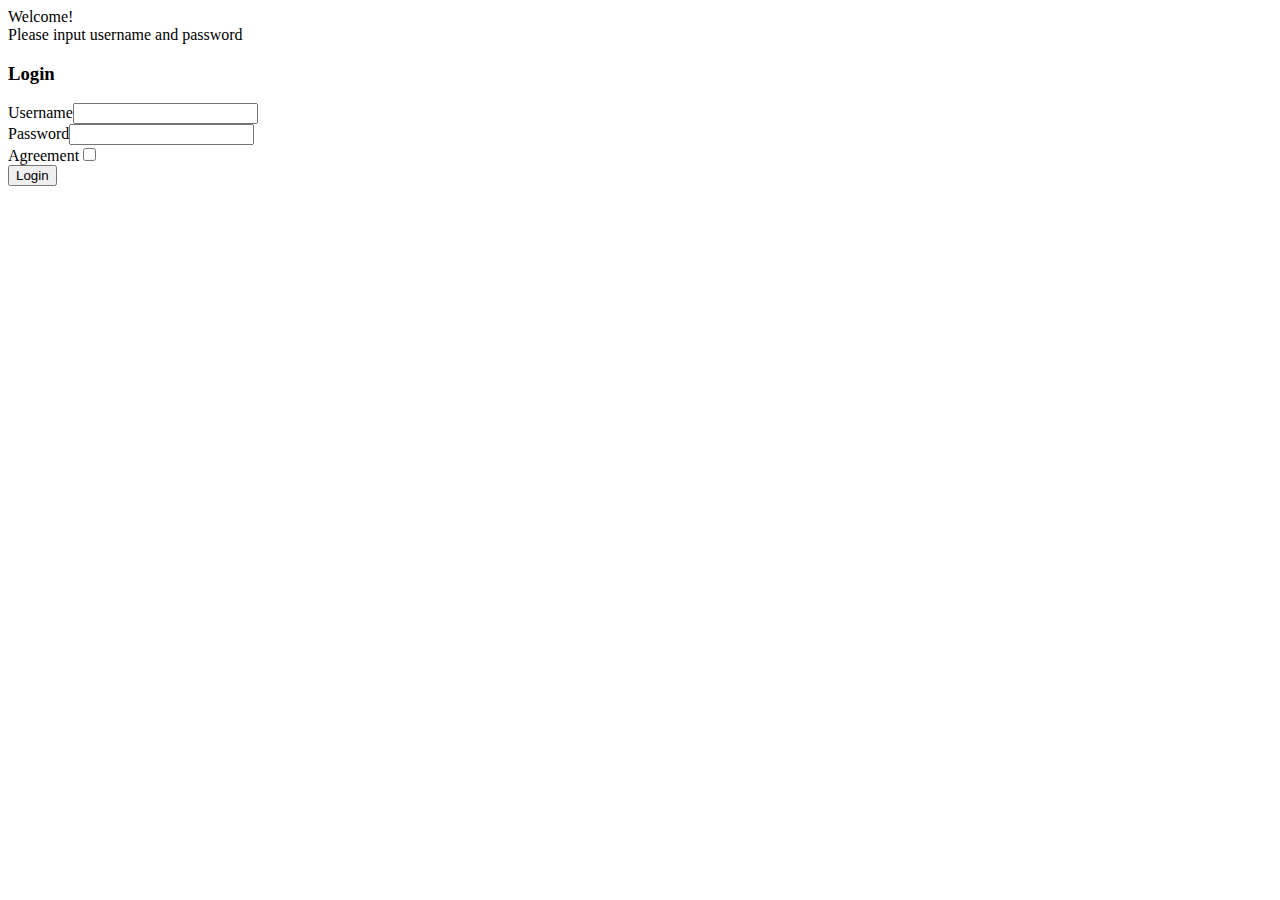
==== Week4/templates/index.html @ ee2a4dcc "add assignment 4" ====
<!DOCTYPE html>
<html>
	<head>
		<meta name="viewport" content="width=device-width, initial-scale = 1.0" charset="utf-8"/>
		<title>Home Page</title>
		<link rel="stylesheet" type="text/css" href="{{ url_for('static', filename='general.css') }}">
	</head>
	<body>
		<div class = "HeadTitle">
			Welcome!<br/>
			Please input username and password
		</div>
		<h3 class = "HeadInfo">Login</h3>
		<form class="LogInfo" id = "LogForm" action = "/signin" method = "POST">
			<span class = "item">Username</span><input type = "text" name = "Username"/><br/>
			<span class = "item">Password</span><input type = "password" name = "Password"/><br/>
			<span class = "item">Agreement</span><input type="checkbox" id = "IsAgree"><br/>
			<button type = "submit" onclick = "CheckIsAgree(event);">Login</button>
		</form>
		<script>
			function CheckIsAgree(event) {
				let IsAgree = document.getElementById("IsAgree").checked;
				if(IsAgree == false) {
					event.preventDefault();
					alert("Please check the checkbox first");
				}
			}
		</script>
	</body>
</html>
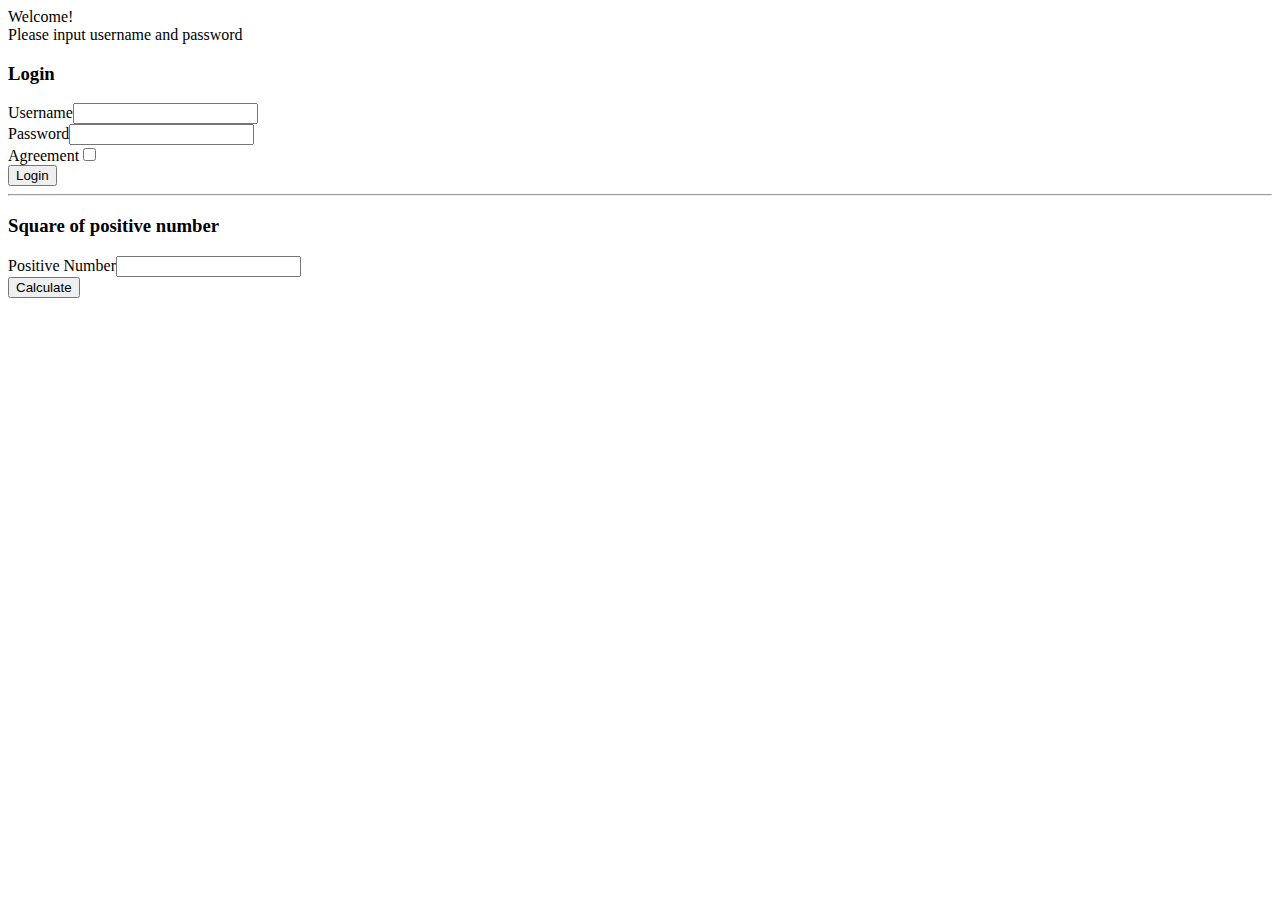
==== commit 9718916b: "add square function" ====
--- a/Week4/templates/index.html
+++ b/Week4/templates/index.html
@@ -11,11 +11,17 @@
 			Please input username and password
 		</div>
 		<h3 class = "HeadInfo">Login</h3>
-		<form class="LogInfo" id = "LogForm" action = "/signin" method = "POST">
-			<span class = "item">Username</span><input type = "text" name = "Username"/><br/>
-			<span class = "item">Password</span><input type = "password" name = "Password"/><br/>
-			<span class = "item">Agreement</span><input type="checkbox" id = "IsAgree"><br/>
+		<form class="Info" id = "LogForm" action = "/signin" method = "POST">
+			<span class = "Item">Username</span><input type = "text" name = "Username"/><br/>
+			<span class = "Item">Password</span><input type = "password" name = "Password"/><br/>
+			<span class = "Item">Agreement</span><input type="checkbox" id = "IsAgree"><br/>
 			<button type = "submit" onclick = "CheckIsAgree(event);">Login</button>
+		</form>
+		<hr/>
+		<h3 class = "HeadInfo">Square of positive number</h3>
+		<form class="Info" id = "CalForm" action = "/square">
+			<span class = "LongWordItem">Positive Number</span><input type = "text" name = "Number" id = "Number"/><br/>
+			<button type = "submit" onclick = "CheckIsPosInt(event);">Calculate</button>
 		</form>
 		<script>
 			function CheckIsAgree(event) {
@@ -25,6 +31,14 @@
 					alert("Please check the checkbox first");
 				}
 			}
+			function CheckIsPosInt(event) {
+				let value = Number(document.getElementById("Number").value);
+
+				if(Number.isInteger(value) == false || value <= 0) {
+					event.preventDefault();
+					alert("Please enter a positive number");
+				}
+			}
 		</script>
 	</body>
 </html>